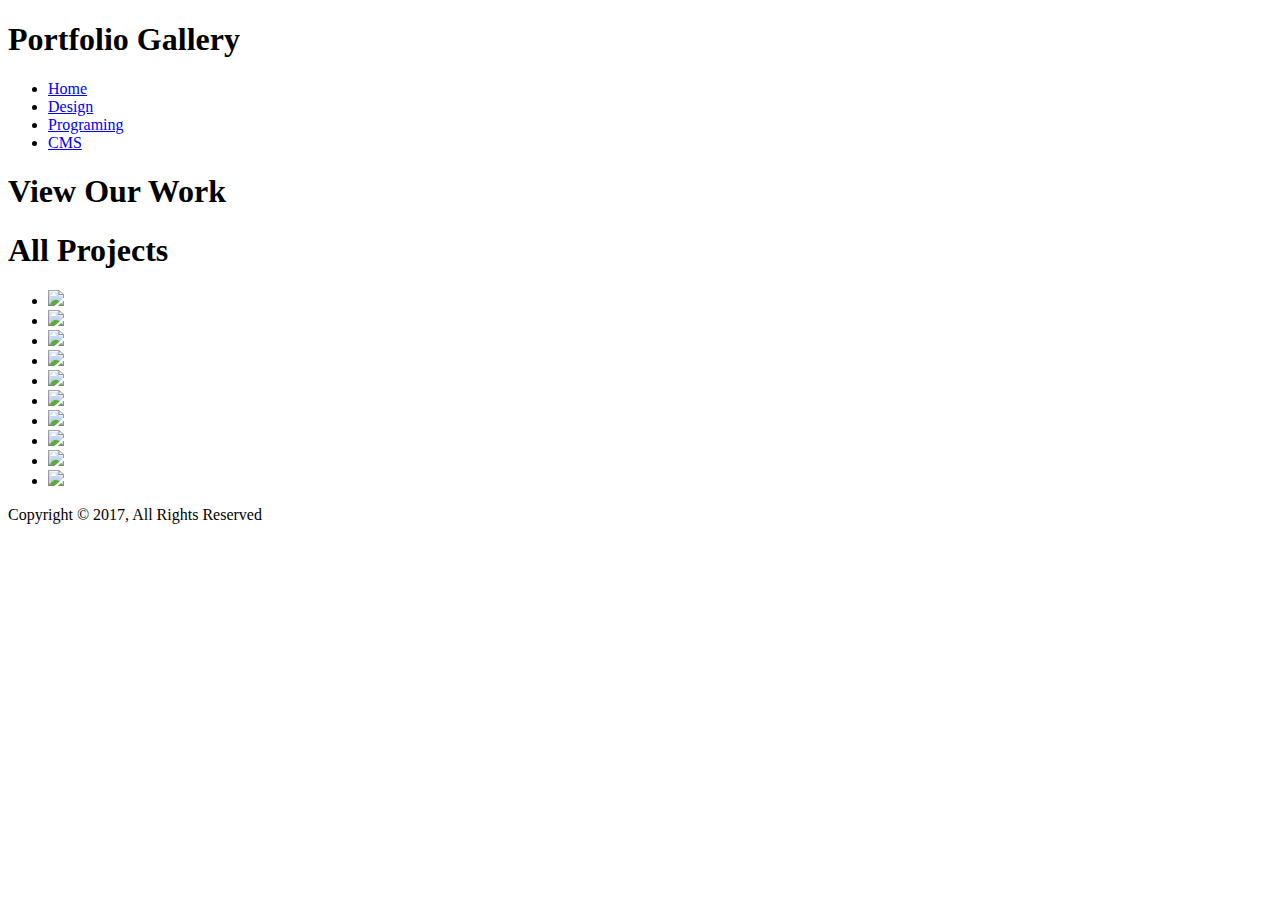
==== proj_08_jquery_portfolio_gallery/index.html @ 505b9c9e "Create HTML" ====
<!DOCTYPE html>
<html lang="en">
<head>
	<meta charset="UTF-8">
	<title>Portfolio Gallery</title>
	<link rel="stylesheet" type="text/css" href="css/style.css">
	
	<script src="https://ajax.googleapis.com/ajax/libs/jquery/3.1.1/jquery.min.js"></script> 
	<script type="text/javascript" src='js/script.js'></script>
</head>
<body>
	<header>
		<h1 class="logos">Portfolio Gallery</h1>
		<nav>
			<ul>
				<li><a href="#">Home</a></li>
				<li><a href="#">Design</a></li>
				<li><a href="#">Programing</a></li>
				<li><a href="#">CMS</a></li>
			</ul>
		</nav>
	</header>

	<section class="tagline">
		<div class="container">
			<h1>View Our Work</h1>
		</div>
	</section>

	<section>
		<div class="container">
			<h1 id="heading">All Projects</h1>
		</div>
		<ul id="gallery">
			<li><a href="#"><img src="images/web1.jpg"></a></li>
			<li><a href="#"><img src="images/web2.jpg"></a></li>
			<li><a href="#"><img src="images/web3.jpg"></a></li>
			<li><a href="#"><img src="images/web4.jpg"></a></li>
			<li><a href="#"><img src="images/web5.jpg"></a></li>
			<li><a href="#"><img src="images/web6.jpg"></a></li>
			<li><a href="#"><img src="images/web7.jpg"></a></li>
			<li><a href="#"><img src="images/web8.jpg"></a></li>
			<li><a href="#"><img src="images/web9.jpg"></a></li>
			<li><a href="#"><img src="images/web10.jpg"></a></li>
		</ul>
	</section>

	<footer>
		<p>Copyright &copy; 2017, All Rights Reserved</p>
	</footer>
	
</body>
</html>
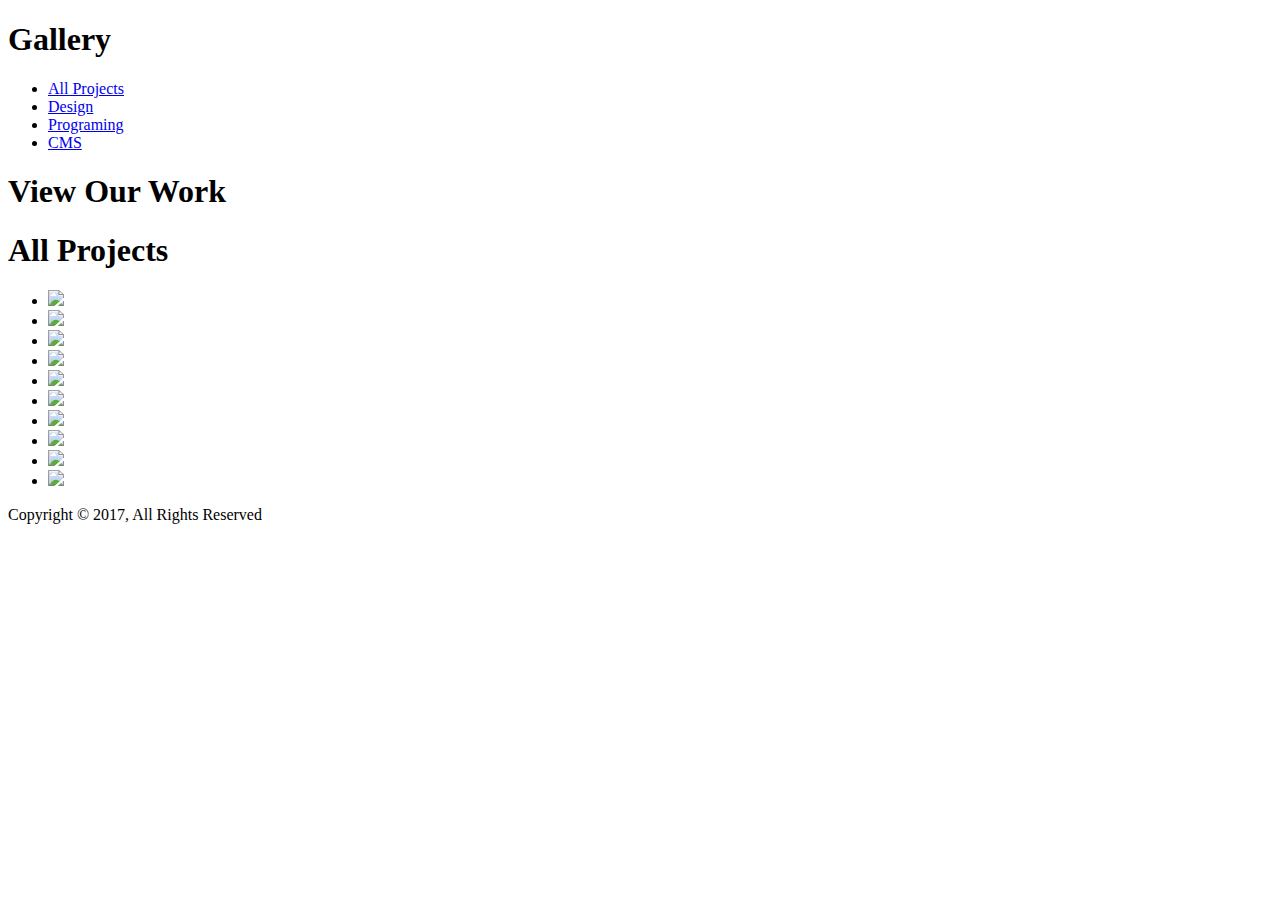
==== commit a8ac9de3: "Update js to change header links highlights and tagline text" ====
--- a/proj_08_jquery_portfolio_gallery/index.html
+++ b/proj_08_jquery_portfolio_gallery/index.html
@@ -10,39 +10,41 @@
 </head>
 <body>
 	<header>
-		<h1 class="logos">Portfolio Gallery</h1>
-		<nav>
-			<ul>
-				<li><a href="#">Home</a></li>
-				<li><a href="#">Design</a></li>
-				<li><a href="#">Programing</a></li>
-				<li><a href="#">CMS</a></li>
-			</ul>
-		</nav>
+		<div class="container">
+			<h1 class="logo">Gallery</h1>
+			<nav>
+				<ul>
+					<li><a href="#">All Projects</a></li>
+					<li><a href="#">Design</a></li>
+					<li><a href="#">Programing</a></li>
+					<li><a href="#">CMS</a></li>
+				</ul>
+			</nav>
+		</div>
 	</header>
 
 	<section class="tagline">
 		<div class="container">
-			<h1>View Our Work</h1>
+			<h1 class="heading">View Our Work</h1>
 		</div>
 	</section>
 
 	<section>
 		<div class="container">
 			<h1 id="heading">All Projects</h1>
+			<ul id="gallery">
+				<li><a href="#"><img src="images/web1.jpg"></a></li>
+				<li><a href="#"><img src="images/web2.jpg"></a></li>
+				<li><a href="#"><img src="images/web3.jpg"></a></li>
+				<li><a href="#"><img src="images/web4.jpg"></a></li>
+				<li><a href="#"><img src="images/web5.jpg"></a></li>
+				<li><a href="#"><img src="images/web6.jpg"></a></li>
+				<li><a href="#"><img src="images/web7.jpg"></a></li>
+				<li><a href="#"><img src="images/web8.jpg"></a></li>
+				<li><a href="#"><img src="images/web9.jpg"></a></li>
+				<li><a href="#"><img src="images/web10.jpg"></a></li>
+			</ul>
 		</div>
-		<ul id="gallery">
-			<li><a href="#"><img src="images/web1.jpg"></a></li>
-			<li><a href="#"><img src="images/web2.jpg"></a></li>
-			<li><a href="#"><img src="images/web3.jpg"></a></li>
-			<li><a href="#"><img src="images/web4.jpg"></a></li>
-			<li><a href="#"><img src="images/web5.jpg"></a></li>
-			<li><a href="#"><img src="images/web6.jpg"></a></li>
-			<li><a href="#"><img src="images/web7.jpg"></a></li>
-			<li><a href="#"><img src="images/web8.jpg"></a></li>
-			<li><a href="#"><img src="images/web9.jpg"></a></li>
-			<li><a href="#"><img src="images/web10.jpg"></a></li>
-		</ul>
 	</section>
 
 	<footer>
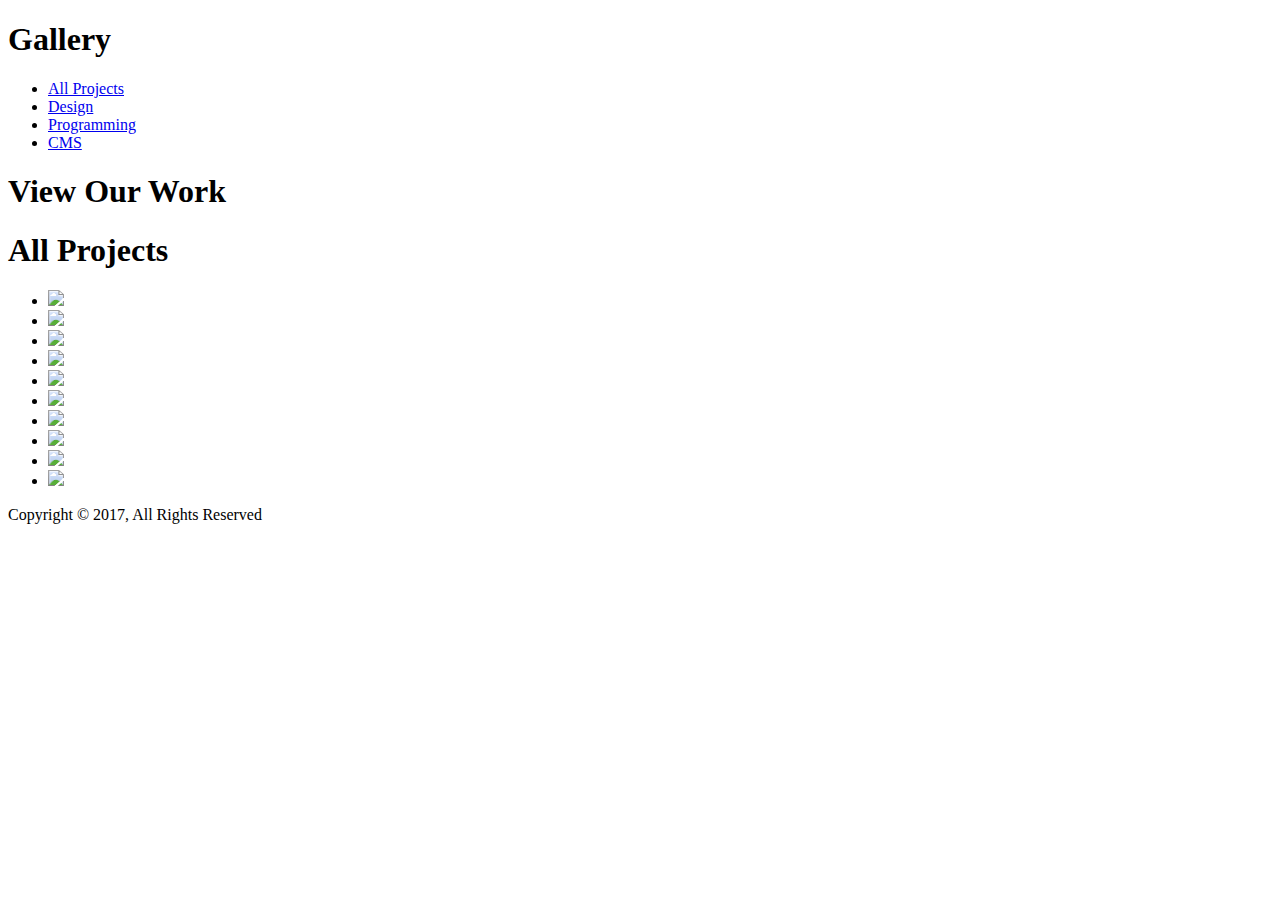
==== commit 33416c4b: "Create toggle fade in and out behavior for projects gallery" ====
--- a/proj_08_jquery_portfolio_gallery/index.html
+++ b/proj_08_jquery_portfolio_gallery/index.html
@@ -16,7 +16,7 @@
 				<ul>
 					<li><a href="#">All Projects</a></li>
 					<li><a href="#">Design</a></li>
-					<li><a href="#">Programing</a></li>
+					<li><a href="#">Programming</a></li>
 					<li><a href="#">CMS</a></li>
 				</ul>
 			</nav>
@@ -25,7 +25,7 @@
 
 	<section class="tagline">
 		<div class="container">
-			<h1 class="heading">View Our Work</h1>
+			<h1 class="">View Our Work</h1>
 		</div>
 	</section>
 
@@ -33,16 +33,16 @@
 		<div class="container">
 			<h1 id="heading">All Projects</h1>
 			<ul id="gallery">
-				<li><a href="#"><img src="images/web1.jpg"></a></li>
-				<li><a href="#"><img src="images/web2.jpg"></a></li>
-				<li><a href="#"><img src="images/web3.jpg"></a></li>
-				<li><a href="#"><img src="images/web4.jpg"></a></li>
-				<li><a href="#"><img src="images/web5.jpg"></a></li>
-				<li><a href="#"><img src="images/web6.jpg"></a></li>
-				<li><a href="#"><img src="images/web7.jpg"></a></li>
-				<li><a href="#"><img src="images/web8.jpg"></a></li>
-				<li><a href="#"><img src="images/web9.jpg"></a></li>
-				<li><a href="#"><img src="images/web10.jpg"></a></li>
+				<li class="design"><a href="#"><img src="images/web1.jpg"></a></li>
+				<li class="design programming"><a href="#"><img src="images/web2.jpg"></a></li>
+				<li class="cms"><a href="#"><img src="images/web3.jpg"></a></li>
+				<li class="cms design"><a href="#"><img src="images/web4.jpg"></a></li>
+				<li class="cms design programming"><a href="#"><img src="images/web5.jpg"></a></li>
+				<li class="design"><a href="#"><img src="images/web6.jpg"></a></li>
+				<li class="programming"><a href="#"><img src="images/web7.jpg"></a></li>
+				<li class="cms design"><a href="#"><img src="images/web8.jpg"></a></li>
+				<li class="cms"><a href="#"><img src="images/web9.jpg"></a></li>
+				<li class="programming"><a href="#"><img src="images/web10.jpg"></a></li>
 			</ul>
 		</div>
 	</section>
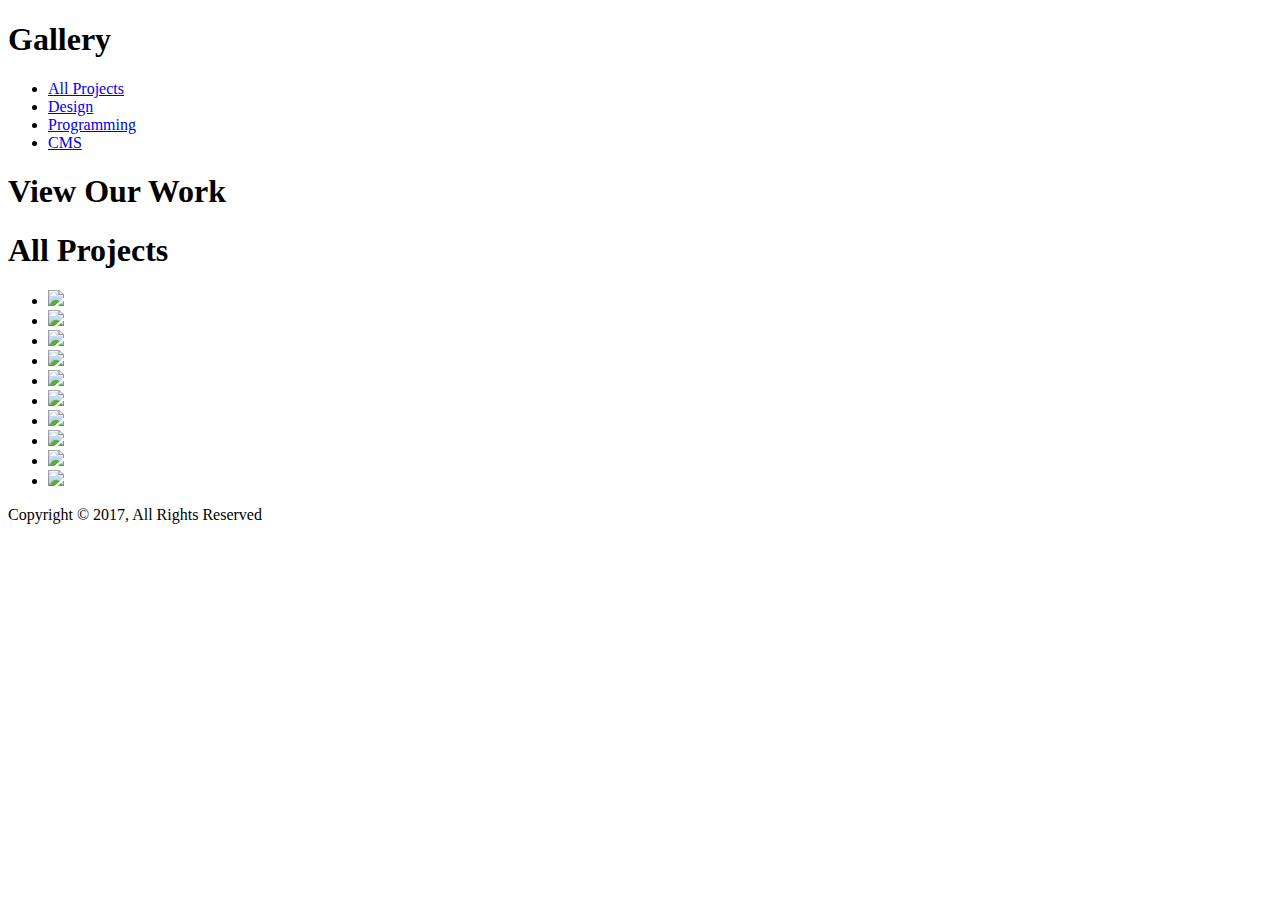
==== commit c1f4b0a2: "Add lightbox library support" ====
--- a/proj_08_jquery_portfolio_gallery/index.html
+++ b/proj_08_jquery_portfolio_gallery/index.html
@@ -4,8 +4,10 @@
 	<meta charset="UTF-8">
 	<title>Portfolio Gallery</title>
 	<link rel="stylesheet" type="text/css" href="css/style.css">
+	<link rel="stylesheet" type="text/css" href="css/lightbox.css">
 	
-	<script src="https://ajax.googleapis.com/ajax/libs/jquery/3.1.1/jquery.min.js"></script> 
+	<script src="https://ajax.googleapis.com/ajax/libs/jquery/3.1.1/jquery.min.js"></script>
+	<script type="text/javascript" src='js/lightbox.js'></script>
 	<script type="text/javascript" src='js/script.js'></script>
 </head>
 <body>
@@ -33,16 +35,16 @@
 		<div class="container">
 			<h1 id="heading">All Projects</h1>
 			<ul id="gallery">
-				<li class="design"><a href="#"><img src="images/web1.jpg"></a></li>
-				<li class="design programming"><a href="#"><img src="images/web2.jpg"></a></li>
-				<li class="cms"><a href="#"><img src="images/web3.jpg"></a></li>
-				<li class="cms design"><a href="#"><img src="images/web4.jpg"></a></li>
-				<li class="cms design programming"><a href="#"><img src="images/web5.jpg"></a></li>
-				<li class="design"><a href="#"><img src="images/web6.jpg"></a></li>
-				<li class="programming"><a href="#"><img src="images/web7.jpg"></a></li>
-				<li class="cms design"><a href="#"><img src="images/web8.jpg"></a></li>
-				<li class="cms"><a href="#"><img src="images/web9.jpg"></a></li>
-				<li class="programming"><a href="#"><img src="images/web10.jpg"></a></li>
+				<li class="design" ><a href="images/web1.jpg" data-title="Project 1" data-lightbox="projects" data-desc="Bacon ipsum dolor amet ball tip spare ribs doner shankle, sausage landjaeger shoulder."><img src="images/web1.jpg"></a></li>
+				<li class="design programming" ><a href="images/web2.jpg" data-title="Project 2" data-lightbox="projects" data-desc="Bacon ipsum dolor amet ball tip spare ribs doner shankle, sausage landjaeger shoulder."><img src="images/web2.jpg"></a></li>
+				<li class="cms" ><a href="images/web3.jpg" data-title="Project 3" data-lightbox="projects" data-desc="Bacon ipsum dolor amet ball tip spare ribs doner shankle, sausage landjaeger shoulder."><img src="images/web3.jpg"></a></li>
+				<li class="cms design" ><a href="images/web4.jpg" data-title="Project 4" data-lightbox="projects" data-desc="Bacon ipsum dolor amet ball tip spare ribs doner shankle, sausage landjaeger shoulder."><img src="images/web4.jpg"></a></li>
+				<li class="cms design programming" ><a href="images/web5.jpg" data-title="Project 5" data-lightbox="projects" data-desc="Bacon ipsum dolor amet ball tip spare ribs doner shankle, sausage landjaeger shoulder."><img src="images/web5.jpg"></a></li>
+				<li class="design" ><a href="images/web6.jpg" data-title="Project 6" data-lightbox="projects" data-desc="Bacon ipsum dolor amet ball tip spare ribs doner shankle, sausage landjaeger shoulder."><img src="images/web6.jpg"></a></li>
+				<li class="programming" ><a href="images/web7.jpg" data-title="Project 7" data-lightbox="projects" data-desc="Bacon ipsum dolor amet ball tip spare ribs doner shankle, sausage landjaeger shoulder."><img src="images/web7.jpg"></a></li>
+				<li class="cms design" ><a href="images/web8.jpg" data-title="Project 8" data-lightbox="projects" data-desc="Bacon ipsum dolor amet ball tip spare ribs doner shankle, sausage landjaeger shoulder."><img src="images/web8.jpg"></a></li>
+				<li class="cms" ><a href="images/web9.jpg" data-title="Project 9" data-lightbox="projects" data-desc="Bacon ipsum dolor amet ball tip spare ribs doner shankle, sausage landjaeger shoulder."><img src="images/web9.jpg"></a></li>
+				<li class="programming"><a href="images/web10.jpg" data-lightbox="projects"><img src="images/web10.jpg"></a></li>
 			</ul>
 		</div>
 	</section>
